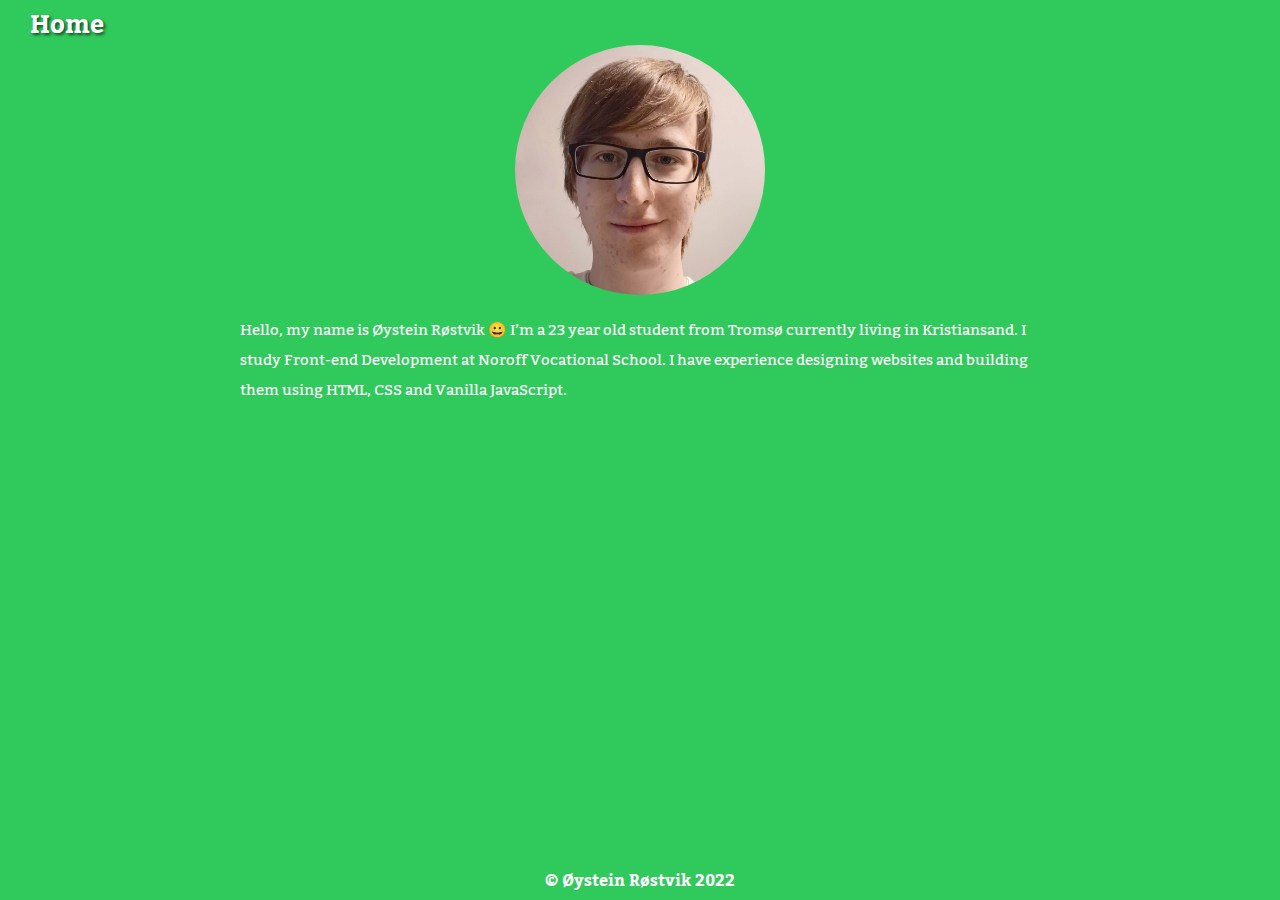
==== pages/about.html @ 5df2daf4 "Add files via upload" ====
<!DOCTYPE html>
<html lang="en">
<head>
    <meta charset="UTF-8">
    <meta name="viewport" content="width=device-width, initial-scale=1.0">
    <title>Øystein Røstvik - About me</title>
    <link rel="stylesheet" href="/css/styles.css">
    <link rel="stylesheet" href="/css/about-styles.css">
    <link rel="icon" href="/resources/favicon0.svg">
    <link rel="preconnect" href="https://fonts.googleapis.com">
    <link rel="preconnect" href="https://fonts.gstatic.com" crossorigin>
    <link href="https://fonts.googleapis.com/css2?family=Kadwa:wght@400;700&display=swap" rel="stylesheet">
</head>
<body>
    <header>
        <a href="/index.html" class="home-link">Home</a>
    </header>
    <main>
        <img src="/resources/images/me.png" class="profile-img" alt="Profile picture of Øystein Røstvik">
        <p id="info-text">Hello, my name is Øystein Røstvik 😀 I’m a 23 year old student from Tromsø currently living in Kristiansand. I study Front-end Development at Noroff Vocational School. I have experience designing websites and building them using HTML, CSS and Vanilla JavaScript. </p>
    </main>
    <footer>
        <p class="copyright">© Øystein Røstvik 2022</p>    
    </footer>
</body>
</html>
---- css/styles.css ----
* {
  box-sizing: border-box;
  margin: 0;
  padding: 0;
}

:root {
    --blue: #305FD8;
    --red: #FA4545;
    --green: #30C95B;
    --purple: #A36EBC;
    --white: #fff;
    --black: #000;
    --blue-hover: #2b56c5;
    --red-hover: #ed4141;
    --green-hover: #2bb752;
}

::-moz-selection {
  color: var(--black);
  background-color: rgba(255, 255, 255, 0.5);
}

::selection {
  color: var(--black);
  background-color: rgba(255, 255, 255, 0.5);
}

html, body {
    margin: 0;
    height: 100%;
}

body {
    display: grid;
    grid-gap: 5px;
    grid-template-columns: 1fr;
    grid-template-areas: "header" "main" "footer";
    grid-template-rows: 40px 1fr 35px;
    padding-left: 10px;
    padding-right: 10px;
}

header {
  grid-area: header;
}

.home-link {
  font-size: 25px;
  font-weight: 700;
  margin-left: 5px;
  padding-right: 15px;
  padding-left: 15px;
  text-decoration: none;
  text-shadow: 2px 2px 3px rgba(0, 0, 0, 0.6);
}

.home-link:hover {
  color: #FF9A61;
}

main {
    display: flex;
    flex-direction: column;
    align-items: center;
    max-width: 800px;
    margin-left: auto;
    margin-right: auto;
    grid-area: main;
}

p, a, h1, h2 {
  font-family: "Kadwa", Helvetica, Arial;
  color: var(--white);
}

.profile-img {
  width: 250px;
  height: 250px;
  border-radius: 50%;
  object-fit: cover;
}

footer {
  text-align: center;
  grid-area: footer;
}

.copyright {
  font-size: 16px;
  font-weight: 700;
  margin-top: 10px;
  margin: auto;
}

@media only screen and (max-width: 430px) {
  body {
    grid-template-rows: 50px 1fr 35px;
    padding-left: 15px;
    padding-right: 15px;
  }
  .home-link {
    font-size: 30px;
    margin-left: 0px;
    padding-left: 10px;
  }
  
  .home-link:hover {
    color: #FF9A61;
  }

  .copyright {
    font-size: 13px;
  }
}
---- css/about-styles.css ----
body {
    background-color: var(--green);
}

#info-text {
    margin-top: 20px;
    font-size: 15px;
}

@media only screen and (max-width: 285px) {
    .profile-img {
        width: 88vw;
        height: 88vw;
    }
}
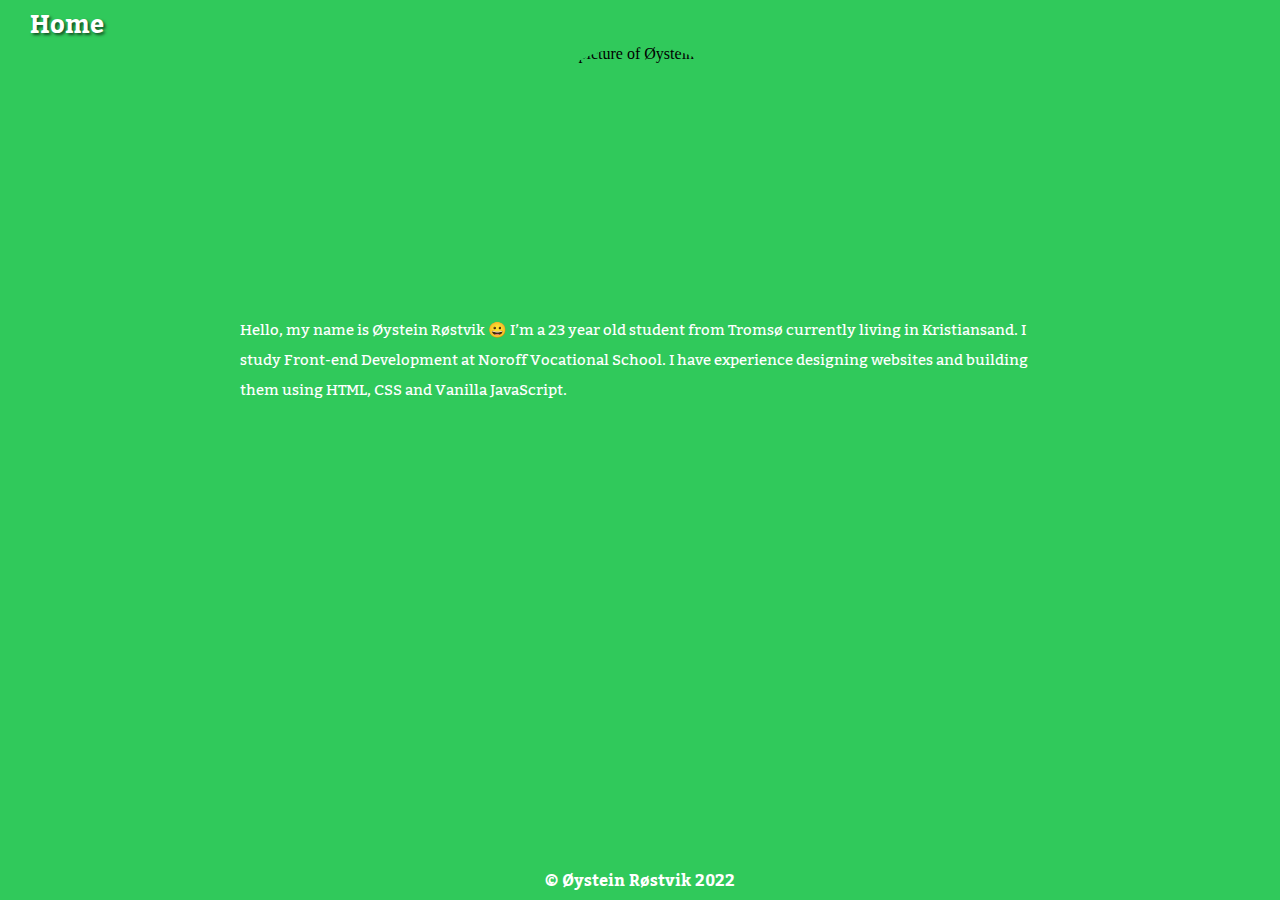
==== commit 757b36bf: "Add files via upload" ====
--- a/pages/about.html
+++ b/pages/about.html
@@ -6,6 +6,12 @@
     <title>Øystein Røstvik - About me</title>
     <link rel="stylesheet" href="/css/styles.css">
     <link rel="stylesheet" href="/css/about-styles.css">
+    <meta name="description" content="About me">
+    <meta property="og:title" content="Øystein Røstvik">
+    <meta property="og:type" content="website">
+    <meta property="og:description" content="Øystein Røstvik - About">
+    <meta property="og:url" content="https://portfolio-oystein-rostvik.netlify.app/pages/about.html">
+    <meta property="og:image" content="https://portfolio-oystein-rostvik.netlify.app/resources/images/me.jpg">
     <link rel="icon" href="/resources/favicon0.svg">
     <link rel="preconnect" href="https://fonts.googleapis.com">
     <link rel="preconnect" href="https://fonts.gstatic.com" crossorigin>
@@ -16,7 +22,7 @@
         <a href="/index.html" class="home-link">Home</a>
     </header>
     <main>
-        <img src="/resources/images/me.png" class="profile-img" alt="Profile picture of Øystein Røstvik">
+        <img src="/resources/images/me.jpg" class="profile-img" alt="Profile picture of Øystein Røstvik">
         <p id="info-text">Hello, my name is Øystein Røstvik 😀 I’m a 23 year old student from Tromsø currently living in Kristiansand. I study Front-end Development at Noroff Vocational School. I have experience designing websites and building them using HTML, CSS and Vanilla JavaScript. </p>
     </main>
     <footer>
